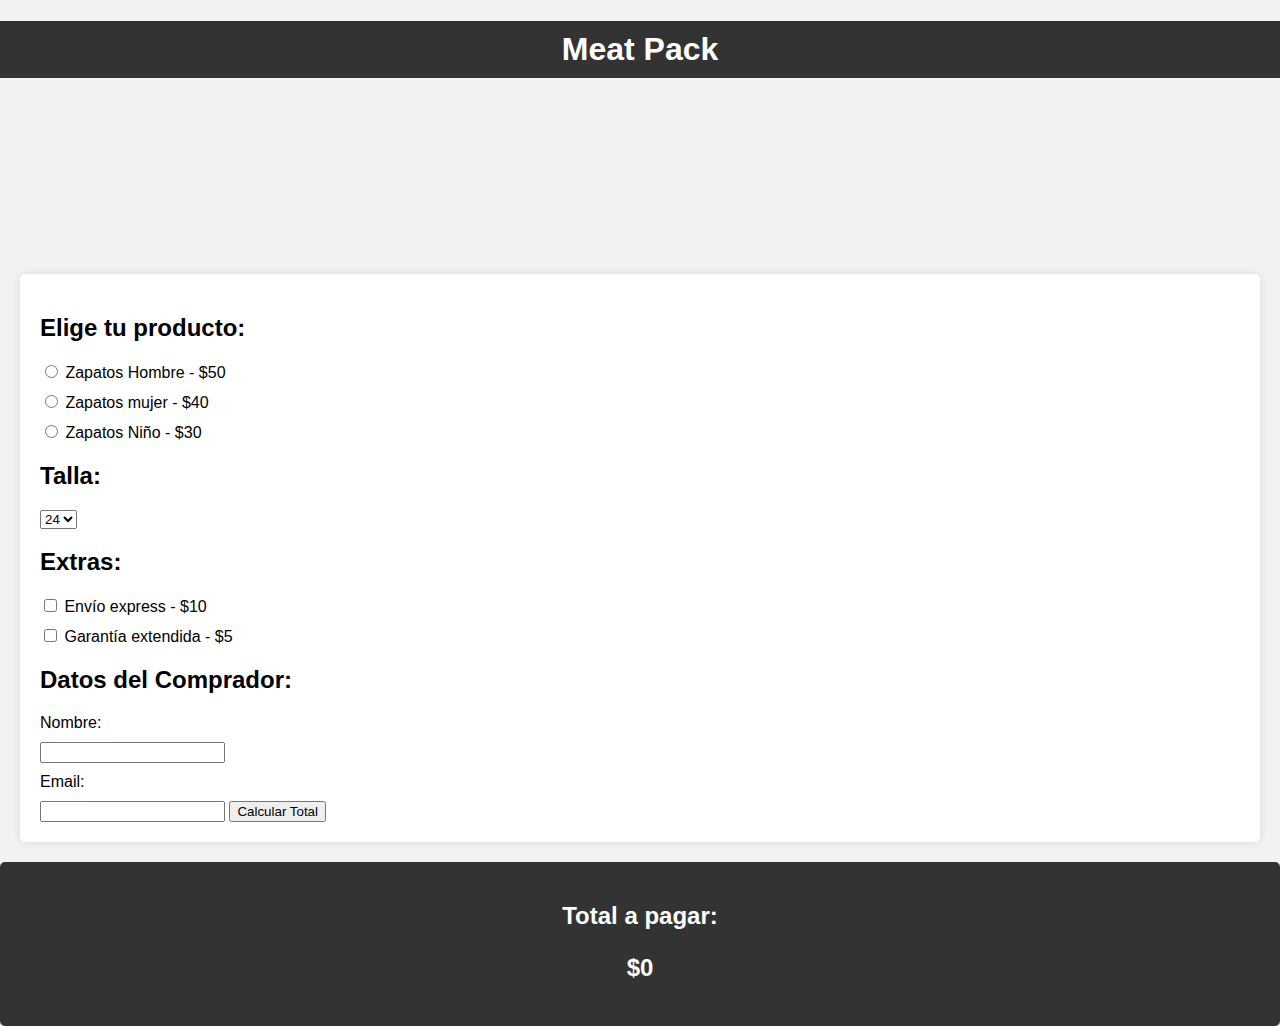
==== index.html @ 022f2735 "Update and rename tarea.html to index.html" ====
<!doctype html>
<html>
<head>
<meta charset="utf-8">
<title>tarea</title>
<link href="tarea.css" rel="stylesheet" type="text/css">
	
</head>

<body>
	
    <h1>Meat Pack </h1>

    <div id="producto">
       
        <video  autoplay muted loop>
            <source src="ytryrtyrtytr.mp4" type="video/mp4">
        </video>
    </div>

    <div id="opciones">
        <h2>Elige tu producto:</h2>
        <form id="formulario">
            <label>
                <input type="radio" name="producto" value="zapatos1"> Zapatos Hombre - $50
            </label>
            <label>
                <input type="radio" name="producto" value="zapatos2"> Zapatos mujer  - $40
            </label>
            <label>
                <input type="radio" name="producto" value="zapatos3"> Zapatos Niño - $30
            </label>

            <h2>Talla:</h2>
            <select id="talla">
				<option value="35">24</option>
                <option value="18">35</option>
                <option value="19">37</option>
                <option value="20">38</option>
                <option value="33">39</option>
                <option value="34">40</option>
                <option value="35">35</option>
                <option value="36">36</option>
                <option value="37">37</option>
                <option value="38">38</option>
                <option value="39">39</option>
                <option value="40">40</option>
            </select>

            <h2>Extras:</h2>
            <label>
                <input type="checkbox" name="extras" value="envio"> Envío express - $10
            </label>
            <label>
                <input type="checkbox" name="extras" value="garantia"> Garantía extendida - $5
            </label>

            <h2>Datos del Comprador:</h2>
            <label for="nombre">Nombre:</label>
            <input type="text" id="nombre" name="nombre" required>

            <label for="email">Email:</label>
            <input type="email" id="email" name="email" required>

            <button type="button" id="calcular">Calcular Total</button>
        </form>
    </div>

    <div id="total">
        <h2>Total a pagar:</h2>
        <p id="total-pagar">$0</p>
    </div>

 <script>
        document.getElementById('calcular').addEventListener('click', function() {
            const producto = document.querySelector('input[name="producto"]:checked').value;
            const talla = parseInt(document.getElementById('talla').value);
            const extras = document.querySelectorAll('input[name="extras"]:checked');
            let total = 0;

            switch (producto) {
                case 'zapatos1':
                    total = 50;
                    break;
                case 'zapatos2':
                    total = 40;
                    break;
                case 'zapatos3':
                    total = 30;
                    break;
                default:
                    total = 0;
            }

            for (const extra of extras) {
                if (extra.value === 'envio') {
                    total += 10;
                } else if (extra.value === 'garantia') {
                    total += 5;
                }
            }

            total *= talla;

            const nombre = document.getElementById('nombre').value;
            const email = document.getElementById('email').value;

            if (nombre && email) {
                document.getElementById('total-pagar').textContent = '$' + total;
            } else {
                alert('Por favor, ingresa tu nombre y tu correo electrónico.');
            }
        });
    </script>	
	
	
</body>
</html>
---- tarea.css ----
@charset "utf-8";
/* CSS Document */

body {
    font-family: Arial, sans-serif;
    background-color: #f2f2f2;
    margin: 0;
    padding: 0;
}

h1 {
    text-align: center;
    background-color: #333;
    color: #fff;
    padding: 10px;
}

#producto {
    text-align: center;
    margin-top: 20px;
}

#producto img {
    max-width: 100%;
}

#opciones {
    background-color: #fff;
    padding: 20px;
    margin: 20px;
    border-radius: 5px;
    box-shadow: 0 0 10px rgba(0, 0, 0, 0.1);
}

#formulario label {
    display: block;
    margin: 10px 0;
}

#total {
    background-color: #333;
    color: #fff;
    text-align: center;
    padding: 20px;
    border-radius: 5px;
    box-shadow: 0 0 10px rgba(255, 255, 255, 0.1);
}

#total-pagar {
    font-size: 24px;
    font-weight: bold;
}
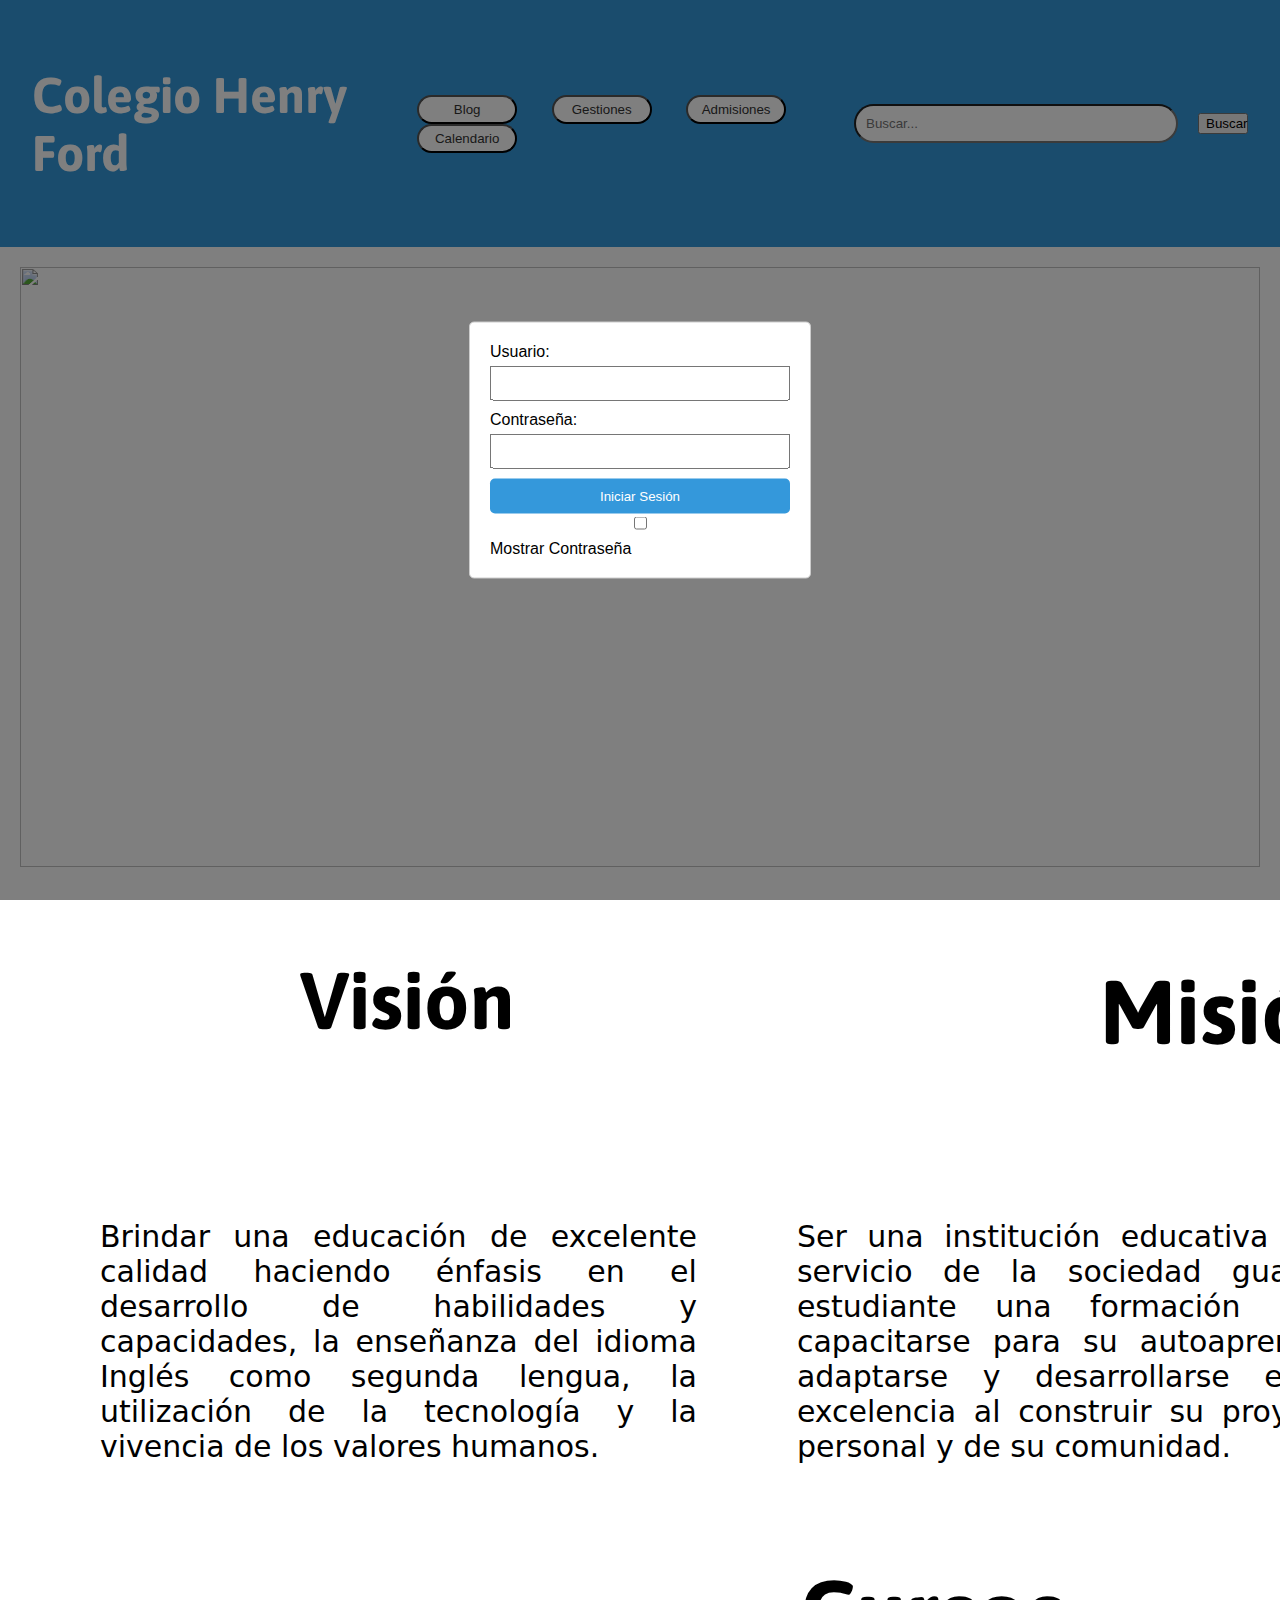
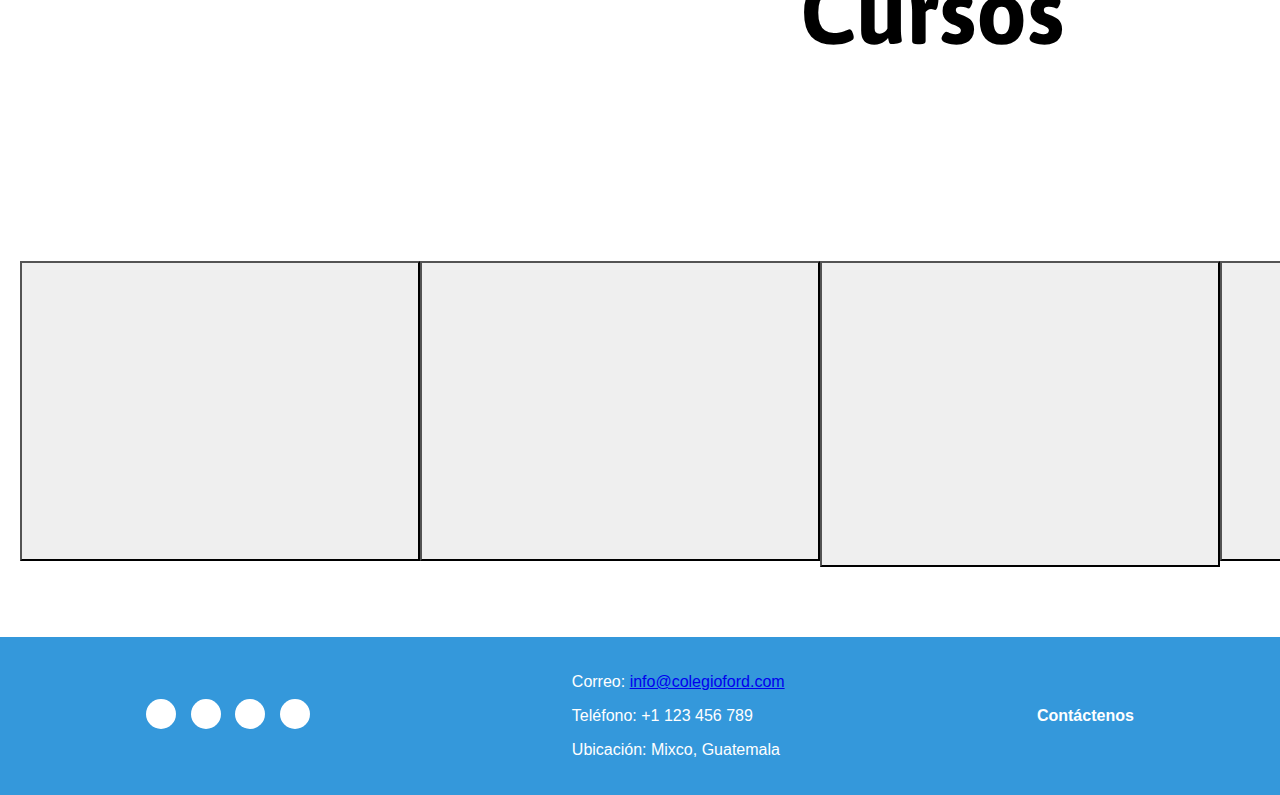
==== commit 5368aa60: "Add files via upload" ====
--- a/index.html
+++ b/index.html
@@ -1,118 +1,170 @@
-<!doctype html>
-<html>
+<!DOCTYPE html>
+<html lang="es">
 <head>
-<meta charset="utf-8">
-<title>tarea</title>
-<link href="tarea.css" rel="stylesheet" type="text/css">
+	<link rel="stylesheet"    href="proyecto.css">
+	<script type="text/javascript" src="proyecto.js"></script>
+
+    <meta charset="UTF-8">
+    <meta name="viewport" content="width=device-width, initial-scale=1.0">
+   <script src="https://code.jquery.com/jquery-3.5.1.min.js"></script>
+    <title>Inicio de Sesión</title>
+	
+	
+	
+		<link rel="preconnect" href="https://fonts.googleapis.com">
+<link rel="preconnect" href="https://fonts.gstatic.com" crossorigin>
+<link href="https://fonts.googleapis.com/css2?family=Roboto:wght@100&display=swap" rel="stylesheet">
+	
+	<link rel="preconnect" href="https://fonts.googleapis.com">
+<link rel="preconnect" href="https://fonts.gstatic.com" crossorigin>
+<link href="https://fonts.googleapis.com/css2?family=Asap:ital,wght@1,900&family=Roboto:wght@100&display=swap" rel="stylesheet">
+
+		
+	
 	
 </head>
-
 <body>
 	
-    <h1>Meat Pack </h1>
+ <div class="contenedor">
+        <div class="overlay" id="overlay"></div>
 
-    <div id="producto">
-       
-        <video  autoplay muted loop>
-            <source src="ytryrtyrtytr.mp4" type="video/mp4">
-        </video>
-    </div>
+        <div class="menu-inicio-sesion" id="menuInicioSesion">
+            <form id="formularioInicioSesion">
+                <label for="usuario">Usuario:</label>
+                <input type="text" id="usuario" name="usuario" required>
 
-    <div id="opciones">
-        <h2>Elige tu producto:</h2>
-        <form id="formulario">
-            <label>
-                <input type="radio" name="producto" value="zapatos1"> Zapatos Hombre - $50
-            </label>
-            <label>
-                <input type="radio" name="producto" value="zapatos2"> Zapatos mujer  - $40
-            </label>
-            <label>
-                <input type="radio" name="producto" value="zapatos3"> Zapatos Niño - $30
-            </label>
+                <label for="contrasena">Contraseña:</label>
+                <input type="password" id="contrasena" name="contrasena" required>
 
-            <h2>Talla:</h2>
-            <select id="talla">
-				<option value="35">24</option>
-                <option value="18">35</option>
-                <option value="19">37</option>
-                <option value="20">38</option>
-                <option value="33">39</option>
-                <option value="34">40</option>
-                <option value="35">35</option>
-                <option value="36">36</option>
-                <option value="37">37</option>
-                <option value="38">38</option>
-                <option value="39">39</option>
-                <option value="40">40</option>
-            </select>
+                <button type="button" onclick="iniciarSesion()">Iniciar Sesión</button>
 
-            <h2>Extras:</h2>
-            <label>
-                <input type="checkbox" name="extras" value="envio"> Envío express - $10
-            </label>
-            <label>
-                <input type="checkbox" name="extras" value="garantia"> Garantía extendida - $5
-            </label>
-
-            <h2>Datos del Comprador:</h2>
-            <label for="nombre">Nombre:</label>
-            <input type="text" id="nombre" name="nombre" required>
-
-            <label for="email">Email:</label>
-            <input type="email" id="email" name="email" required>
-
-            <button type="button" id="calcular">Calcular Total</button>
-        </form>
-    </div>
-
-    <div id="total">
-        <h2>Total a pagar:</h2>
-        <p id="total-pagar">$0</p>
-    </div>
-
- <script>
-        document.getElementById('calcular').addEventListener('click', function() {
-            const producto = document.querySelector('input[name="producto"]:checked').value;
-            const talla = parseInt(document.getElementById('talla').value);
-            const extras = document.querySelectorAll('input[name="extras"]:checked');
-            let total = 0;
-
-            switch (producto) {
-                case 'zapatos1':
-                    total = 50;
-                    break;
-                case 'zapatos2':
-                    total = 40;
-                    break;
-                case 'zapatos3':
-                    total = 30;
-                    break;
-                default:
-                    total = 0;
-            }
-
-            for (const extra of extras) {
-                if (extra.value === 'envio') {
-                    total += 10;
-                } else if (extra.value === 'garantia') {
-                    total += 5;
-                }
-            }
-
-            total *= talla;
-
-            const nombre = document.getElementById('nombre').value;
-            const email = document.getElementById('email').value;
-
-            if (nombre && email) {
-                document.getElementById('total-pagar').textContent = '$' + total;
-            } else {
-                alert('Por favor, ingresa tu nombre y tu correo electrónico.');
-            }
-        });
-    </script>	
+                <input type="checkbox" id="mostrarContrasena"> Mostrar Contraseña
+            </form>
+        </div>
 	
 	
+	
+	
+	
+	
+	
+	
+	
+	
+	
+	
+	
+	
+    <header>
+        <div class="header-container">
+            <h1 class="titulo">Colegio Henry Ford </h1>
+            <div class="header-buttons">
+                <button>Blog</button>
+                <button>Gestiones</button>	
+                <button>Admisiones</button>
+				<button>Calendario</button>
+            </div>
+            <div class="barra">
+                <input type="buscador"  placeholder="Buscar...">
+                <button class="buscar">Buscar</button>
+            </div>
+        </div>
+</header>
+	
+	<section>
+	
+    <img class="imgp"  src="img/ce8e03f2-d4e0-4794-a434-c892e66495ce.jpg"   width="100%" height="600" alt=""/  > 
+	
+	</section>
+	
+
+   
+<div class="cont">
+
+	
+	  <h1 class="t">Misión</h1>
+	
+	<div class="mision">	
+	<p 
+	  align="justify">Brindar una educación de excelente calidad haciendo énfasis en el desarrollo de habilidades y capacidades, la enseñanza del idioma Inglés como segunda lengua, la utilización de la tecnología y la vivencia de los valores humanos.</p>	
+		
+	</div>
+ 
+	
+	
+	<h1 class="v">Visión</h1>
+		
+
+	<div class="vision">
+		<p align="justify">Ser una institución educativa de reconocido prestigio al servicio de la sociedad guatemalteca que brinde al estudiante una formación integral que le permita capacitarse para su autoaprendizaje como ser humano, adaptarse y desarrollarse exitosamente buscando la excelencia al construir su proyecto de vida, en beneficio personal y de su comunidad.</p>
+	</div>
+	
+	
+	</div>
+	
+    
+
+	
+ 
+	
+	
+	<section id="cursos">
+		
+		
+	<h1 class="TC"> Cursos</h1>
+	  <div class="botenesclas">
+		  <a href="matematica/mate.html">
+			  <button class="b1" data-texto="Matematica"  >	</button> </a>
+		  
+		  <a href="musica/musica.html">
+			  <button class="b2" data-texto="Musica"></button>  </a>
+		  
+		  <a href="Arte/Arte.html">
+		  
+			  <button class="b3" data-texto="Arte"></button> </a>
+		  
+		  <a href="compu/compu.html">
+			  <button class="b4" data-texto="Computación"></button> </a>
+		  
+		  
+			
+	  </div>
+		
+		
+        
+    </section>
+	
+	<script src="proyecto.js"></script>
 </body>
+	
+	
+	<footer>
+        <div class="redes">
+            <a href="#" target="_blank" class="icono-facebook"></a>
+            <a href="#" target="_blank" class="icono-twitter"></a>
+            <a href="#" target="_blank" class="icono-instagram"></a>
+			<a href="" target="_blank" class="icono-tiktok"></a>
+        </div>
+        <div class="informacion">
+            <p>Correo: <a href="mailto:info@tudominio.com">info@colegioford.com</a></p>
+            <p>Teléfono: +1 123 456 789</p>
+            <p>Ubicación: Mixco, Guatemala</p>
+        </div>
+        <div class="contactenos">
+            <a href="contactenos.html">Contáctenos</a>
+        </div>
+    </footer>
+
+	
+	
+	
+	
+	
+	
+	
+	
+	
+	
+	
+	
 </html>
--- a/proyecto.css
+++ b/proyecto.css
@@ -0,0 +1,446 @@
+@charset "utf-8";
+/* CSS Document */
+
+
+
+.contenedor {
+    position: relative;
+}
+
+.overlay {
+    position: fixed;
+    top: 0;
+    left: 0;
+    width: 100%;
+    height: 100%;
+    background-color: rgba(0, 0, 0, 0.5);
+    display: none;
+}
+
+.menu-inicio-sesion {
+    position: fixed;
+    top: 50%;
+    left: 50%;
+    transform: translate(-50%, -50%);
+    background-color: #fff;
+    padding: 20px;
+    border: 1px solid #ccc;
+    border-radius: 5px;
+    width: 300px;
+    display: none;
+}
+
+.menu-inicio-sesion form {
+    display: flex;
+    flex-direction: column;
+}
+
+.menu-inicio-sesion label {
+    margin-bottom: 5px;
+}
+
+.menu-inicio-sesion input {
+    margin-bottom: 10px;
+    padding: 8px;
+}
+
+.menu-inicio-sesion button {
+    padding: 10px;
+    background-color: #3498db;
+    color: #fff;
+    border: none;
+    cursor: pointer;
+    border-radius: 5px;
+}
+
+.menu-inicio-sesion button:hover {
+    background-color: #2980b9;
+}
+
+
+
+body {
+    font-family: Arial, sans-serif;
+    margin: 0;
+    padding: 0;
+}
+
+
+section {
+    margin: 20px;
+}
+
+form {
+    display: flex;	
+    flex-direction: column;
+    max-width: 300px;
+}
+
+
+.contenedor {
+    position: relative;
+}
+
+.overlay {
+    position: fixed;
+    top: 0;
+    left: 0;
+    width: 100%;
+    height: 100%;
+    background-color: rgba(0, 0, 0, 0.5);
+    display: none;
+}
+
+.menu-inicio-sesion {
+    position: fixed;
+    top: 50%;
+    left: 50%;
+    transform: translate(-50%, -50%);
+    background-color: #fff;
+    padding: 20px;
+    border: 1px solid #ccc;
+    border-radius: 5px;
+    width: 300px;
+    display: none;
+}
+
+.menu-inicio-sesion form {
+    display: flex;
+    flex-direction: column;
+}
+
+.menu-inicio-sesion label {
+    margin-bottom: 5px;
+}
+
+.menu-inicio-sesion input {
+    margin-bottom: 10px;
+    padding: 8px;
+}
+
+.menu-inicio-sesion button {
+    padding: 10px;
+    background-color: #3498db;
+    color: #fff;
+    border: none;
+    cursor: pointer;
+    border-radius: 5px;
+}
+
+.menu-inicio-sesion button:hover {
+    background-color: #2980b9;
+}
+
+header {
+    background-color: #3498db;
+    color: #fff;
+    padding: 2em;
+}
+
+.titulo{
+	font-weight: 500px;
+font-size: 50px;
+	font-family: 'Asap', sans-serif;
+
+	
+}
+.header-container {
+    display: flex;
+    justify-content: space-between;
+    align-items: center;
+}
+
+.header-buttons button {
+    margin-left: 30px;
+    background-color: #fff;
+    color: #333;
+    border-radius: 20px;
+    padding: 5px ;
+    cursor: pointer;
+	width: 100px;
+	
+}
+
+.barra {
+    display: flex;
+    align-items: center;
+	
+	
+}
+
+
+.barra input {
+    padding: 10px;
+	border-radius: 20px;
+	margin: 20px;
+	width: 300px;
+}
+.cont{
+	display:flex;
+	justify-content: space-around;
+	align-content: center;
+	align-items: center;
+	height: 100vh;
+	width: 190vh;
+ 
+	
+	
+}
+.buscar{
+	width: 50px;
+}
+.t{
+	font-size: 80px;
+	position: absolute;
+	top: 900px;
+	left: 1100px;
+	font-family: 'Asap', sans-serif;
+	font-size: 90px;
+
+	
+	
+	
+}
+.buscador{
+	border-radius: 100px;
+}
+.v{
+	
+	font-family: 'Asap', sans-serif;
+	font-size: 90px;
+
+	font-size: 80px;
+	position: absolute;
+	top: 900px;
+	left: 300px;
+}
+
+.mision{
+	text-align:center;	
+	
+	font-family: "Lucida Grande", "Lucida Sans Unicode", "Lucida Sans", "DejaVu Sans", Verdana, "sans-serif";
+	margin: 100px;
+	font-size: 30px;
+}
+.vision {
+    text-align: center;
+	font-family:"Lucida Grande", "Lucida Sans Unicode", "Lucida Sans", "DejaVu Sans", Verdana, "sans-serif";
+	font-size: 30px;
+	font-weight: 400px;
+	
+}
+.cursos{
+	text-align: center;
+	
+		
+}
+.botenesclas {
+  display: flex;
+	margin: 70px auto;
+	justify-content: space-around;
+
+	
+	
+  }
+.TC{
+	justify-content: center;
+	display: flex;
+	font-size: 80px;
+	position: absolute;
+	top:1500px;
+	left: 800px;
+	font-family: 'Asap', sans-serif;
+	font-size: 90px;
+
+}
+.b4 {
+	background-image: url("img/36b1763f113b5e85d4dc8b20c6885e27.jpg");
+	background-repeat: no-repeat;
+	background-position: center;
+	width: 400px;
+	height: 300px;
+	
+}
+.b3 {
+	background-image: url("img/free-painting-tools-vector.webp");
+	background-repeat: no-repeat;
+	background-position: center;
+	width: 400PX;
+	
+	
+}
+.b2 {
+	background-image: url("img/depositphotos_19545001-stock-illustration-abstract-music-background.webp");
+	background-repeat: no-repeat;
+	background-position: center;
+	width: 400px;
+	height: 300px;
+	
+}
+.b1{
+	background-image: url("img/formulas-cientificas-pizarra_23-2148494010.avif");
+	background-repeat: no-repeat;
+	background-position: center;
+	width: 400px;
+	cursor: pointer;
+	overflow: hidden;
+	height: 300px;
+	
+	
+}
+.b1::after {
+    content: attr(data-texto);
+    position: center;
+    top: 100%;
+    left: 100%;
+    width: 400px;
+    height: 300px;
+    display: flex;
+    justify-content: center;
+    align-items: center;
+    background-color: rgba(0, 0, 0, 0.7);
+    color: #fff;
+    opacity: 0;
+    transition: opacity 0.3s ease-in-out;
+	font-size: 5em;
+}
+
+
+.b2:hover::after {
+    opacity: 1;
+}
+
+.b2::after {
+    content: attr(data-texto);
+    position: center;
+    top: 100%;
+    left: 100%;
+    width: 400px;
+    height: 300px;
+    display: flex;
+    justify-content: center;
+    align-items: center;
+    background-color: rgba(0, 0, 0, 0.7);
+    color: #fff;
+    opacity: 0;
+    transition: opacity 0.3s ease-in-out;
+	font-size: 5em;
+}
+
+
+.b1:hover::after {
+    opacity: 1;
+}
+
+.b3::after {
+    content: attr(data-texto);
+    position: center;
+    top: 100%;
+    left: 100%;
+    width: 400px;
+    height: 300px;
+    display: flex;
+    justify-content: center;
+    align-items: center;
+    background-color: rgba(0, 0, 0, 0.7);
+    color: #fff;
+    opacity: 0;
+    transition: opacity 0.3s ease-in-out;
+	font-size: 5em;
+}
+
+
+.b3:hover::after {
+    opacity: 1;
+}
+
+.b4::after {
+    content: attr(data-texto);
+    position: center;
+    top: 100%;
+    left: 100%;
+    width: 400px;
+    height: 300px;
+    display: flex;
+    justify-content: center;
+    align-items: center;
+    background-color: rgba(0, 0, 0, 0.7);
+    color: #fff;
+    opacity: 0;
+    transition: opacity 0.3s ease-in-out;
+	font-size: 5em;
+}
+
+
+.b4:hover::after {
+    opacity: 1;
+}
+
+
+footer {
+    background-color: #3498db;
+    background-color: #3498db;
+    color: #fff;
+    padding: 20px;
+    display: flex;
+    justify-content: space-around;
+    align-items: center;
+}
+
+.redes a {
+    display: inline-block;
+    width: 30px;
+    height: 30px;
+    background-color: #fff;
+    margin-right: 10px;
+    border-radius: 50%;
+	
+}
+
+.icono-facebook {
+    background: url("img/facebook.png");
+		background-repeat: no-repeat;
+	background-position: center;
+   background-size: cover;
+}
+
+.icono-twitter {
+    background: url("img/youtube.png");
+    background-size: cover;
+	background-repeat: no-repeat;
+	background-position: center;
+ 
+}
+
+.icono-instagram {
+    background: url("img/instagram.png");
+    background-size: cover;
+	background-repeat: no-repeat;
+	background-position: center;
+ 
+}
+
+.icono-tiktok{
+	background: url("img/tik-tok.png");
+    background-size: cover;
+	background-repeat: no-repeat;
+	background-position: center;
+ 
+	
+}
+.informacion-contacto p {
+    margin: 0;
+}
+
+.contactenos a {
+    color: #fff;
+    text-decoration: none;
+    font-weight: bold;
+}
+
+.contactenos a:hover {
+    text-decoration: underline;
+}
+
+
+
